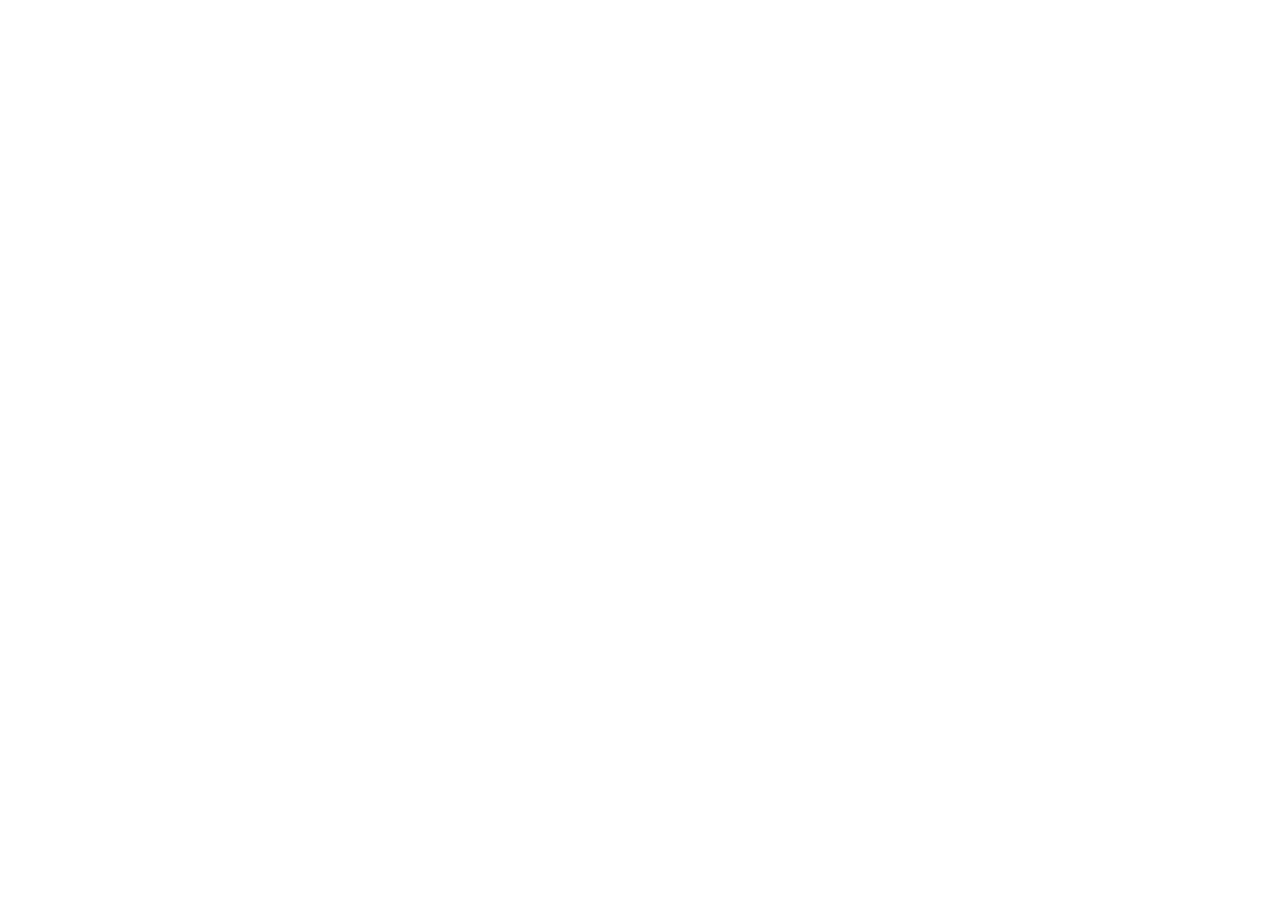
==== circles.html @ 50699322 "First commit All sounds added and paper.js add successfully to the working directory" ====
<!DOCTYPE html>
<html lang="en">
<head>
    <meta charset="UTF-8">
    <meta name="viewport" content="width=device-width, initial-scale=1.0">
    <title>Patatap Clone</title>
</head>
<body>
    
</body>
</html>
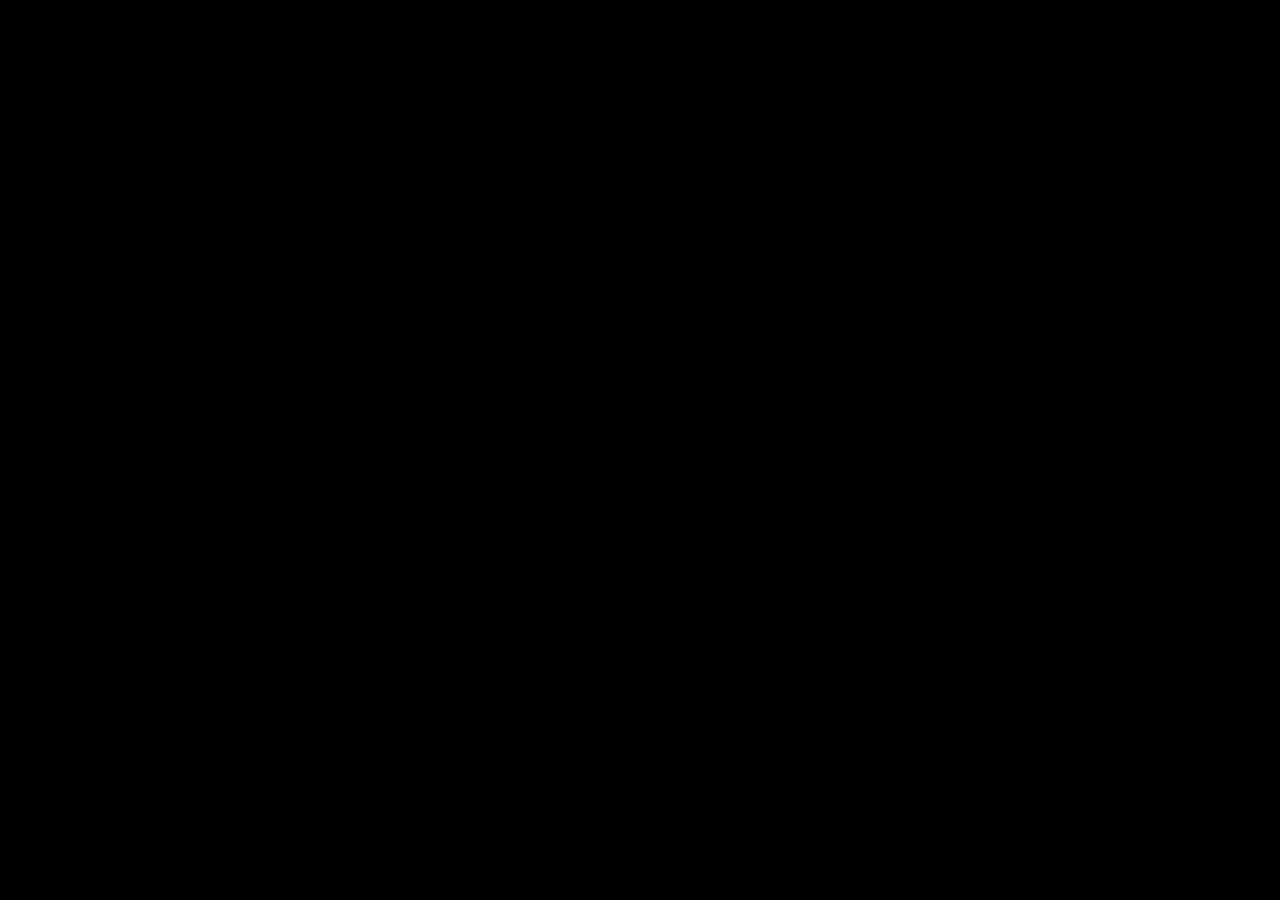
==== commit 3b763937: "Animation added and random circles genrated method added" ====
--- a/circles.html
+++ b/circles.html
@@ -4,8 +4,32 @@
     <meta charset="UTF-8">
     <meta name="viewport" content="width=device-width, initial-scale=1.0">
     <title>Patatap Clone</title>
+    <link rel="stylesheet" href="circles.css">
+    <script type="text/javascript" src="lib/paper-full.min.js"></script>
+    <script type="text/paperscript" canvas="myCanvas">
+        var circles=[]; 
+        function onKeyDown(event) {
+            var maxPoint=new Point(view.size.width,view.size.height);
+            var randomPoint=Point.random();
+            var point = maxPoint*randomPoint;
+            var newCircle=new Path.Circle(point, 500);
+            newCircle.fillColor = 'green';
+            circles.push(newCircle); 
+        }
+        
+        function onFrame(event){
+            for(var i=0;i<circles.length;i++){
+                    circles[i].fillColor.hue += 1;
+                    circles[i].scale(0.92);
+            }
+        }
+    
+          
+        
+        
+    </script>
 </head>
 <body>
-    
+        <canvas id="myCanvas" resize></canvas>
 </body>
 </html>
--- a/circles.css
+++ b/circles.css
@@ -0,0 +1,10 @@
+canvas{
+    width: 100%;
+    background: black;
+    height: 100% ;
+}
+
+body, html{
+    height: 100%;
+    margin:0;
+}
